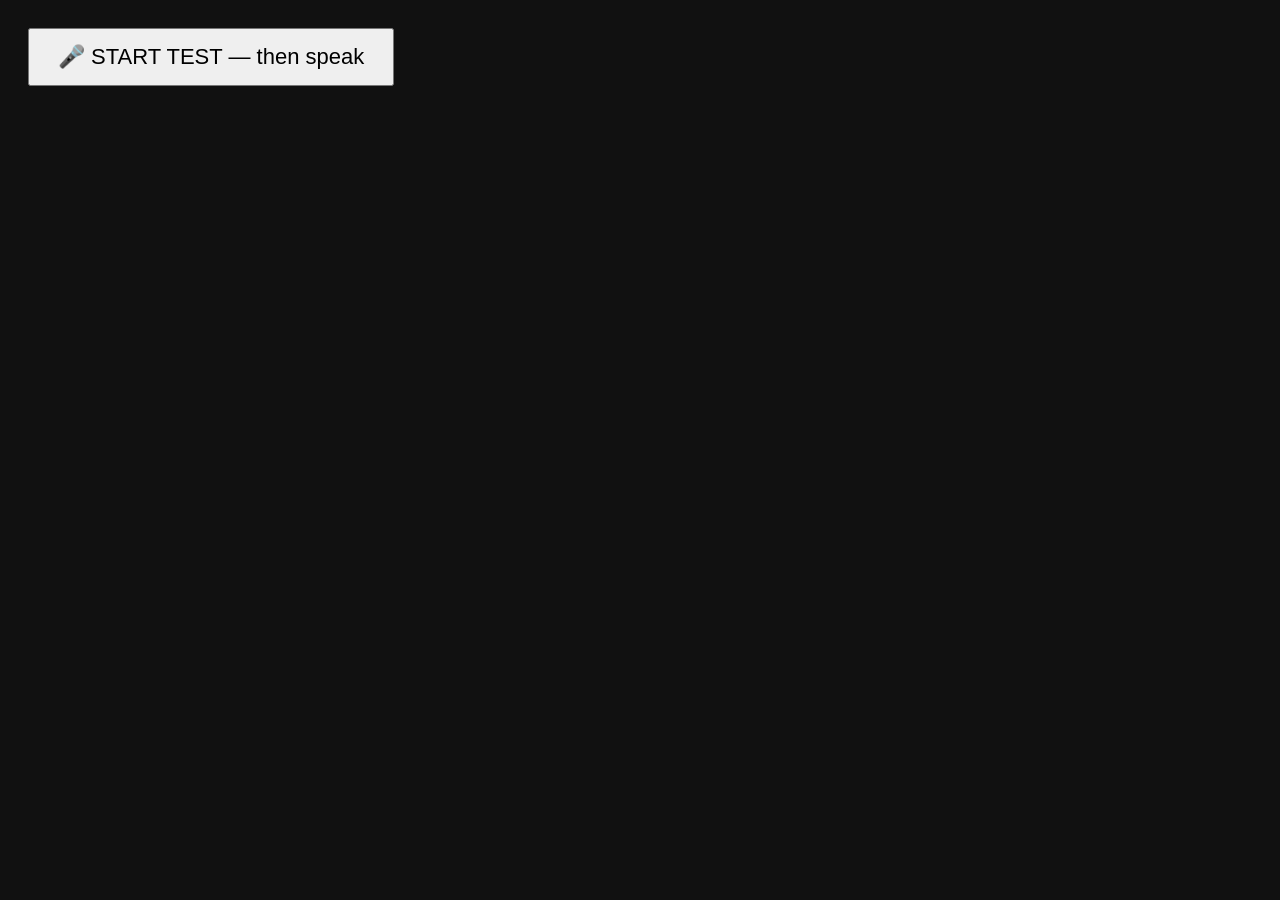
==== web/static/mictest.html @ 8681caea "Bare-bones speech recognition test page (/static/mictest.html) Zero wall logic — raw webkitSpeechRec" ====
<!DOCTYPE html>
<html lang="en">
<head>
<meta charset="UTF-8">
<meta name="viewport" content="width=device-width, initial-scale=1.0">
<title>Mic Test</title>
<style>
  body { background: #111; color: #eee; font-family: monospace; padding: 20px; }
  button { font-size: 22px; padding: 14px 28px; margin-bottom: 16px; }
  #log { white-space: pre-wrap; font-size: 15px; line-height: 1.5; }
</style>
</head>
<body>
<button id="go">🎤 START TEST — then speak</button>
<div id="log"></div>
<script>
const log = (m) => {
  document.getElementById('log').textContent =
    new Date().toLocaleTimeString() + '  ' + m + '\n' + document.getElementById('log').textContent;
};
document.getElementById('go').onclick = () => {
  const SR = window.SpeechRecognition || window.webkitSpeechRecognition;
  if (!SR) { log('NO SpeechRecognition in this browser'); return; }
  const r = new SR();
  r.lang = 'en-US';
  r.continuous = false;
  r.interimResults = true;
  r.onstart = () => log('onstart');
  r.onaudiostart = () => log('onaudiostart (mic capturing)');
  r.onsoundstart = () => log('onsoundstart (sound detected)');
  r.onspeechstart = () => log('onspeechstart (speech detected)');
  r.onresult = (ev) => {
    let t = '';
    for (let i = 0; i < ev.results.length; i++) t += ev.results[i][0].transcript;
    log('onresult: "' + t + '" (final: ' + ev.results[ev.results.length - 1].isFinal + ')');
  };
  r.onerror = (ev) => log('onerror: ' + ev.error);
  r.onend = () => log('onend');
  r.start();
  log('start() called — SPEAK NOW');
};
</script>
</body>
</html>
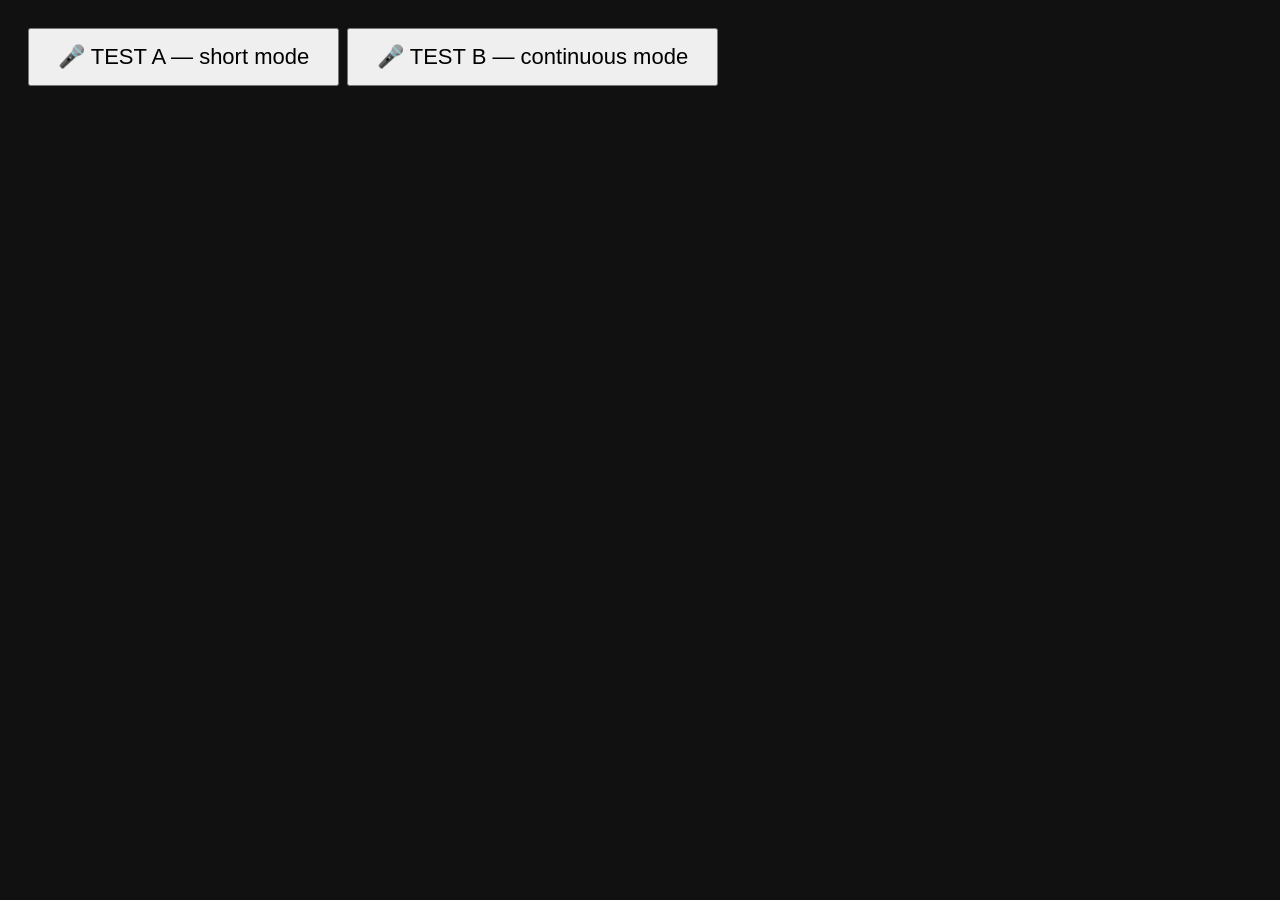
==== commit ee2af749: "Ambient ear: short sessions chained, never continuous Continuous mode goes silently deaf on iPadOS (" ====
--- a/web/static/mictest.html
+++ b/web/static/mictest.html
@@ -11,20 +11,22 @@
 </style>
 </head>
 <body>
-<button id="go">🎤 START TEST — then speak</button>
+<button id="go">🎤 TEST A — short mode</button>
+<button id="go2">🎤 TEST B — continuous mode</button>
 <div id="log"></div>
 <script>
 const log = (m) => {
   document.getElementById('log').textContent =
     new Date().toLocaleTimeString() + '  ' + m + '\n' + document.getElementById('log').textContent;
 };
-document.getElementById('go').onclick = () => {
+function runTest(continuous) {
   const SR = window.SpeechRecognition || window.webkitSpeechRecognition;
   if (!SR) { log('NO SpeechRecognition in this browser'); return; }
   const r = new SR();
   r.lang = 'en-US';
-  r.continuous = false;
+  r.continuous = continuous;
   r.interimResults = true;
+  log('=== ' + (continuous ? 'CONTINUOUS' : 'SHORT') + ' mode test ===');
   r.onstart = () => log('onstart');
   r.onaudiostart = () => log('onaudiostart (mic capturing)');
   r.onsoundstart = () => log('onsoundstart (sound detected)');
@@ -38,7 +40,9 @@
   r.onend = () => log('onend');
   r.start();
   log('start() called — SPEAK NOW');
-};
+}
+document.getElementById('go').onclick = () => runTest(false);
+document.getElementById('go2').onclick = () => runTest(true);
 </script>
 </body>
 </html>
